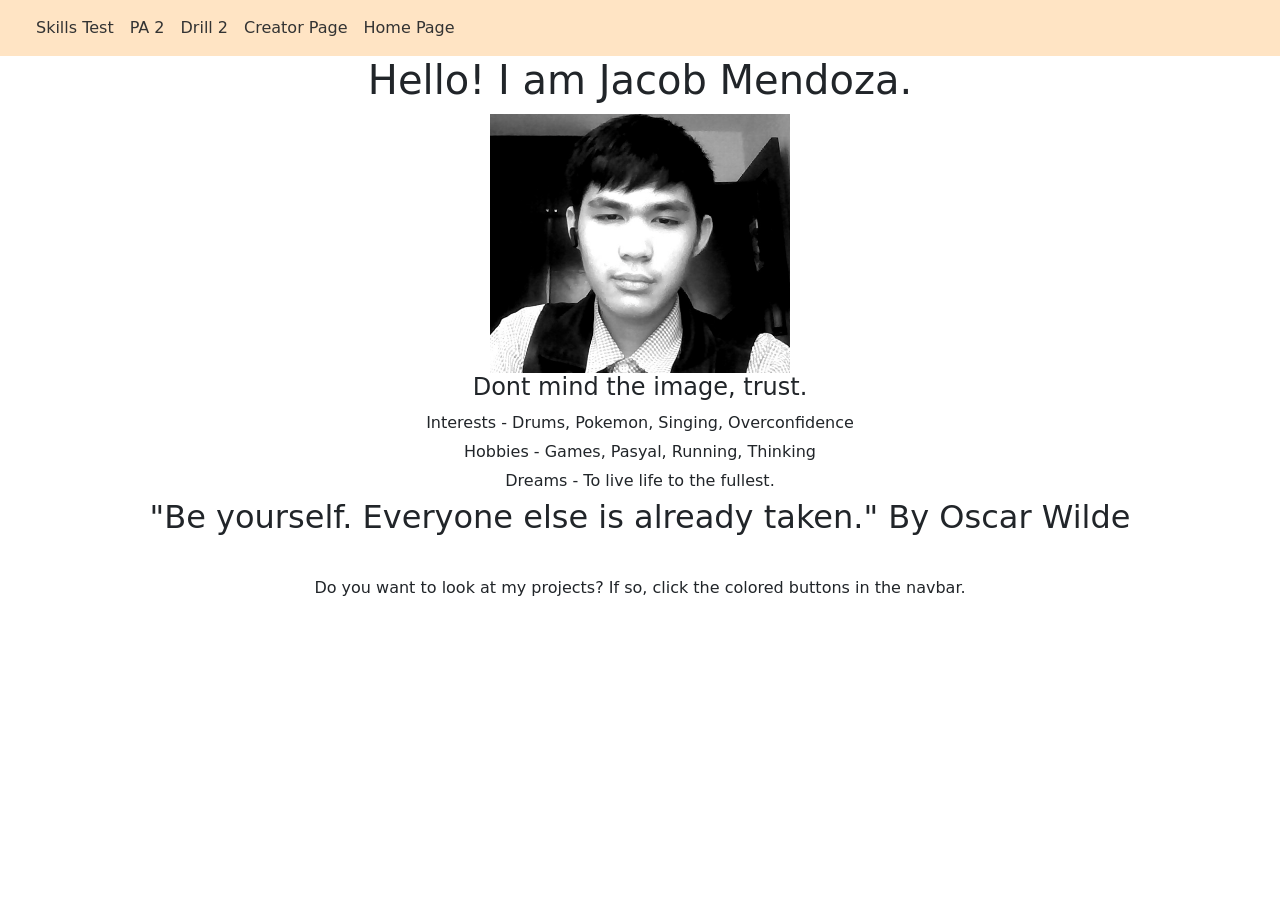
==== creator.html @ cd44cd60 "Add files via upload" ====
<!DOCTYPE html>
<html lang="en">
<head>
    <meta charset="UTF-8">
    <meta name="viewport" content="width=device-width, initial-scale=1.0">
    <link rel="stylesheet" href="https://pyscript.net/releases/2026.7.3/core.css">
    <script type="module" src="https://pyscript.net/releases/2026.7.3/core.js"></script>
    <link href="https://cdn.jsdelivr.net/npm/bootstrap@5.3.8/dist/css/bootstrap.min.css" rel="stylesheet">
    <link rel="stylesheet" href="creator.css">
    <title>Creator page</title>
</head>
<body>
    <nav class="navbar navbar-expand-sm custom-nav">
    <div class="container-fluid">
            <a class="navbar-brand" href="#">
            </a>
            <button class="navbar-toggler" type="button" data-bs-toggle="collapse" data-bs-target="#collapsibleNavbar">
                <span class="navbar-toggler-icon"></span>
            </button>

        <div class="collapse navbar-collapse">
            <ul class="navbar-nav me-auto mb-2 mb-lg-0">

                <li class="nav-item">
                    <a class="nav-link" py-click = "skills_test">Skills Test</a>
                </li>

                <li class="nav-item">
                    <a class="nav-link" py-click = "pa_2">PA 2</a>
                </li>

                <li class="nav-item">
                    <a class="nav-link" py-click = "drill_2">Drill 2</a>
                </li>

                <li class="nav-item">
                    <a class="nav-link" py-click = "creator_page">Creator Page</a>
                </li>

                <li class="nav-item">
                    <a class="nav-link" py-click = "home_page">Home Page</a>
                </li>
            </ul>
        </div>
    </div>
</nav>
<div class = "me">
    <h1>Hello! I am Jacob Mendoza.</h1>
        <img src = "are you kidding me..png">
        <h4> Dont mind the image, trust.</h4>
        <p>
        Interests - Drums, Pokemon, Singing, Overconfidence
        </p>
        <p>
        Hobbies - Games, Pasyal, Running, Thinking
        </p>
        <p>
        Dreams - To live life to the fullest.
        </p>
            <h2>"Be yourself. Everyone else is already taken." By Oscar Wilde</h2> <br>
        <p>Do you want to look at my projects? If so, click the colored buttons in the navbar.</p>
</div>
<py-script src = "creator.py"></py-script>
<py-script src = "project.py"></py-script>
</body>
</html>
---- creator.css ----
.custom-nav {
background-color: bisque;
}
.custom-nav .nav-link {
    color: #333;
}

.custom-nav .nav-link:hover {
    color: #2563eb;
}
h1 {
    text-align: center;
    margin-bottom: 10px;
}

p {
    text-align: center;
    margin: 5px;
}
h4 {
    text-align: center;
    margin-bottom: 10px;
}
.me img {
    margin: auto;
    display: block;
    width: 300px;
}
h2 {
    text-align: center;
    margin-bottom: 10px;
}
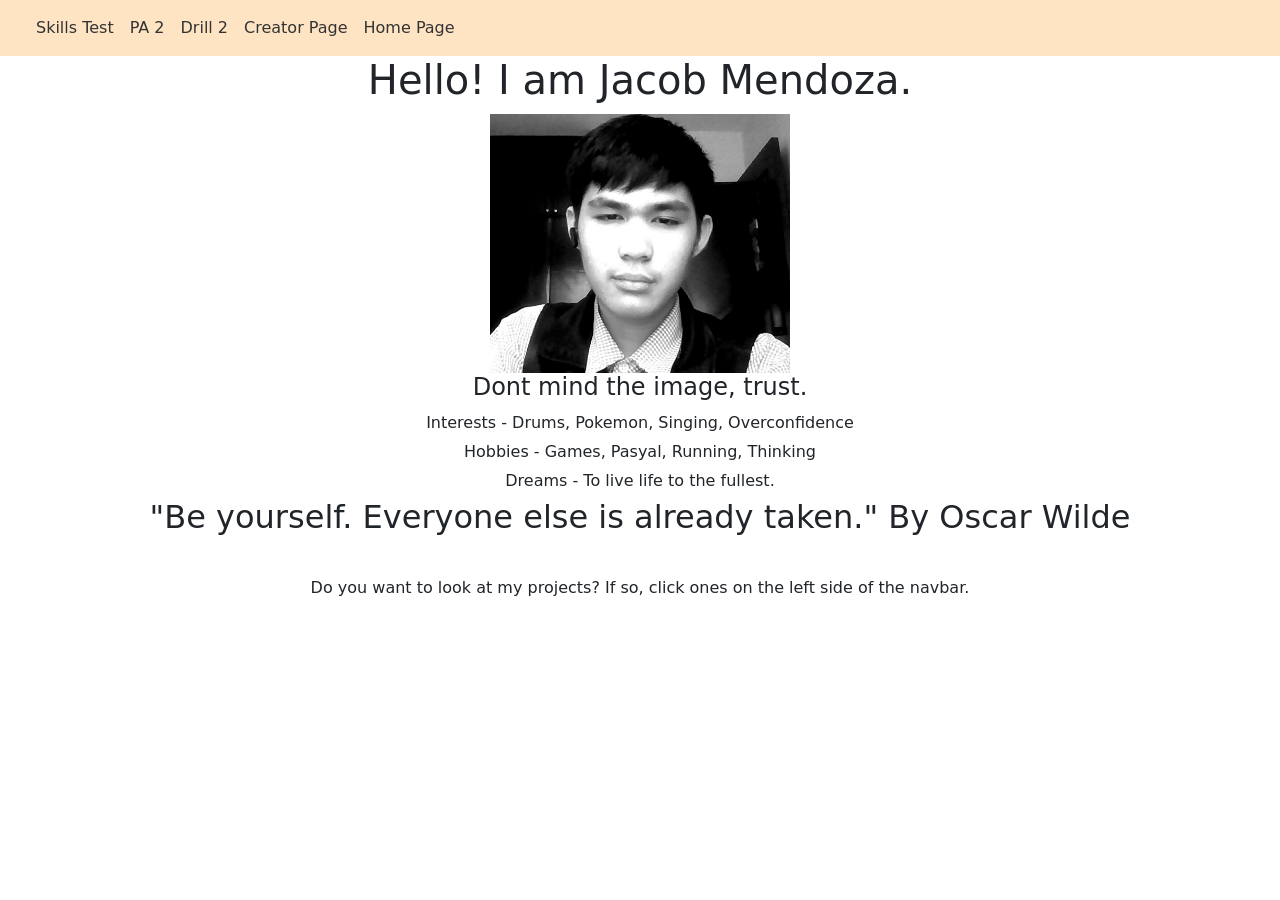
==== commit 59c4cd5e: "Revise creator.html content and navbar links Updated the content and structure of the creator.html f" ====
--- a/creator.html
+++ b/creator.html
@@ -58,9 +58,9 @@
         Dreams - To live life to the fullest.
         </p>
             <h2>"Be yourself. Everyone else is already taken." By Oscar Wilde</h2> <br>
-        <p>Do you want to look at my projects? If so, click the colored buttons in the navbar.</p>
+        <p>Do you want to look at my projects? If so, click ones on the left side of the navbar.</p>
 </div>
 <py-script src = "creator.py"></py-script>
 <py-script src = "project.py"></py-script>
 </body>
-</html>+</html>
